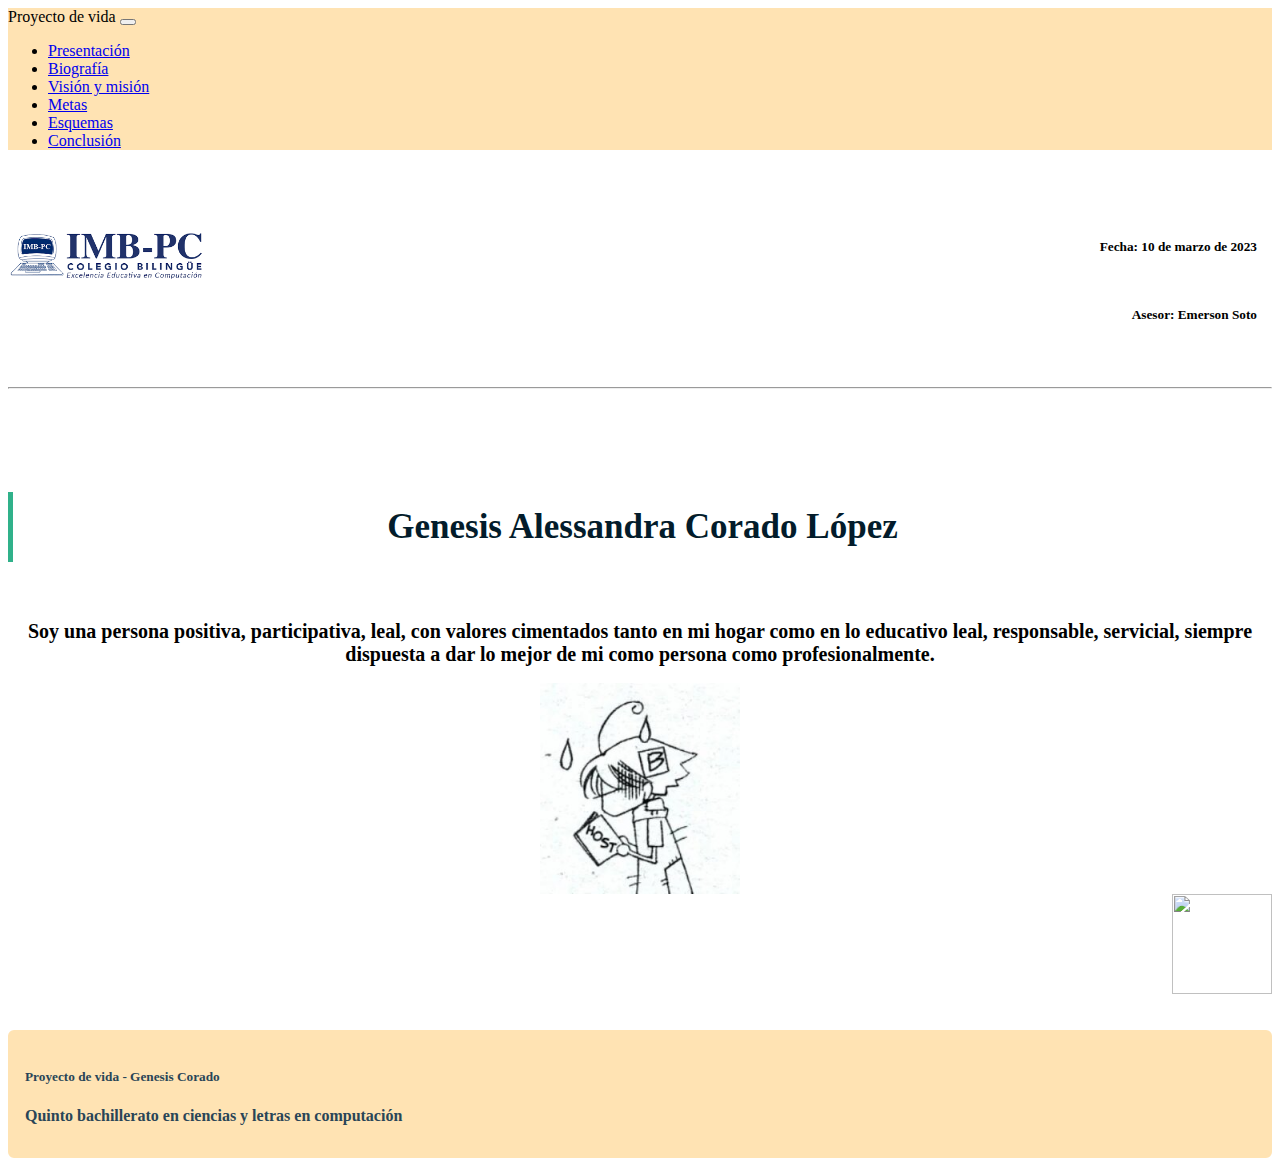
==== index.html @ 4d005db9 "Initial commit" ====
<html lang="es">
<head>
    <meta charset="UTF-8">
    <meta http-equiv="X-UA-Compatible" content="IE=edge">
    <meta name="viewport" content="width=device-width, initial-scale=1.0">
    <link rel="stylesheet" href="style.css">
    <link rel="stylesheet" href="https://cdn.jsdelivr.net/npm/bootstrap@4.6.2/dist/css/bootstrap.min.css" integrity="sha384-xOolHFLEh07PJGoPkLv1IbcEPTNtaed2xpHsD9ESMhqIYd0nLMwNLD69Npy4HI+N" crossorigin="anonymous">
    <title>Proyecto de vida</title>
</head>
<body> 
    <nav class="navbar navbar-light" style="background-color: #ffe3b3;">
        <nav class="navbar navbar-expand-lg" >
          <a class="navbar-brand">Proyecto de vida</a>
          <button class="navbar-toggler" type="button" data-toggle="collapse" data-target="#navbarNav" aria-controls="navbarNav" aria-expanded="false" aria-label="Toggle navigation">
            <span class="navbar-toggler-icon"></span>
          </button>
          <div class="collapse navbar-collapse" id="navbarNav">
            <ul class="navbar-nav">
              <li class="nav-item">
                <a class="nav-link" href="index.html">Presentación</a>
              </li>
              <li class="nav-item">
                <a class="nav-link" href="html/biografia.html">Biografía</a>
              </li>
              <li class="nav-item">
                <a class="nav-link" href="vym.html">Visión y misión</a>
              </li>
              <li class="nav-item">
                <a class="nav-link" href="metas.html">Metas</a>
              </li>
              <li class="nav-item">
                <a class="nav-link" href="esquemas.html">Esquemas</a>
              </li>
              <li class="nav-item">
                <a class="nav-link" href="conclusion.html">Conclusión</a>
              </li>
            </ul>
          </div>
        </nav>
        </nav>
        <br>
        <br>
        <div class="container">
         <img src="logo.png" style="position: absolute;" height="auto" width="200px">
         <h5 class="texto2" >Fecha: 10 de marzo de 2023</h5>
         <h5 class="texto3" >Asesor: Emerson Soto</h5>
        </div>
        <br>
        <hr>
        <br>
        <br>

        <div class="container">
            <br>
            <br>
            
            
            <h1 class="texto1">Genesis Alessandra Corado López</h1>
            <br>
            <h2 class="desc" style="text-align: center;">Soy una persona positiva, participativa, leal, con valores cimentados tanto en mi hogar como en lo educativo leal, responsable, servicial, siempre dispuesta a dar lo mejor de mi como persona como profesionalmente.</h2>
            </div>
            <center>
            <img class="icon" src="icon.jpg" height="auto" width="200px">
            </center>
            
            <div class="container" style="text-align: right">
            <a href="biografia.html"><img src="https://cdn-icons-png.flaticon.com/512/892/892666.png" height="auto" width="100px" style="text-align: center;"></a>
            </div>
<br>
<br>  
<div class="card text-center" style="background: #ffe3b3; color: #294557; font-weight: bold; padding: 15px; border: 2px solid #ffe3b3; border-radius: 6px;">
  <div class="card-body">
    <h5 class="card-title">Proyecto de vida - Genesis Corado</h5>
    <p class="card-text">Quinto bachillerato en ciencias y letras en computación</p>
  </div>
</div>

<script src="https://cdn.jsdelivr.net/npm/jquery@3.5.1/dist/jquery.slim.min.js" integrity="sha384-DfXdz2htPH0lsSSs5nCTpuj/zy4C+OGpamoFVy38MVBnE+IbbVYUew+OrCXaRkfj" crossorigin="anonymous"></script>
<script src="https://cdn.jsdelivr.net/npm/bootstrap@4.6.2/dist/js/bootstrap.bundle.min.js" integrity="sha384-Fy6S3B9q64WdZWQUiU+q4/2Lc9npb8tCaSX9FK7E8HnRr0Jz8D6OP9dO5Vg3Q9ct" crossorigin="anonymous"></script>
</body>
</html>
---- style.css ----
.texto2 {
position: relative;
animation: texto2 1s ease-out;
text-align: right; 
font-weight: bold; 
padding: 15px;
}

.texto3 {
text-align: right; 
font-weight: bold; 
padding: 15px;
position: relative;
animation: texto3 1s ease-out;
}


.texto1 {
padding: 15px;
font-weight: bold;
text-align: center;
font-size: 35px;
color: rgba(3,28,43,255);
left: 50px;
animation: texto1 2s ease-out;
border-left: 5px solid #30b18a;
}

@keyframes texto1{

    0%{opacity: 0;}
    25%{opacity:0;}
    50%{opacity:0;}
    75%{opacity:0;}
    100%{opacity:1;}
}

.desc {
font-size: 20px;
animation: desc 3s ease-out;
}

@keyframes desc{

    0%{opacity: 0;}
    25%{opacity:0;}
    50%{opacity:0;}
    75%{opacity:0;}
    100%{opacity:1;}
}

.icon {
animation: icon 3s ease-out;
}

@keyframes icon{

    0%{opacity: 0;}
    25%{opacity:0;}
    50%{opacity:0;}
    75%{opacity:0;}
    100%{opacity:1;}
}
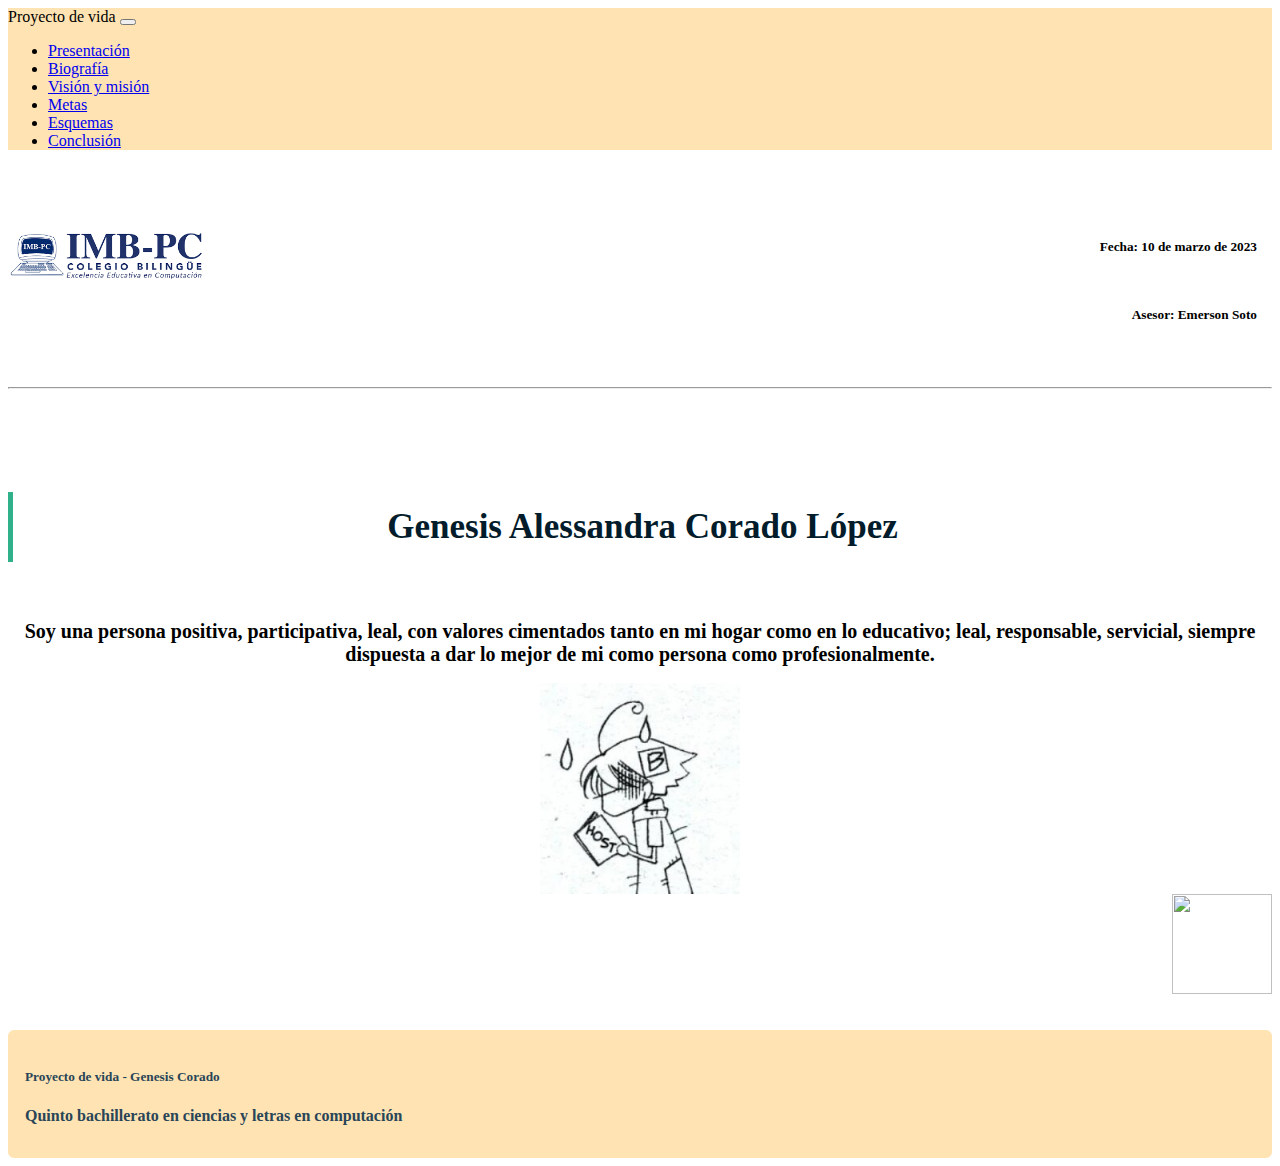
==== commit 17f8f9ca: "Update index.html" ====
--- a/index.html
+++ b/index.html
@@ -20,7 +20,7 @@
                 <a class="nav-link" href="index.html">Presentación</a>
               </li>
               <li class="nav-item">
-                <a class="nav-link" href="html/biografia.html">Biografía</a>
+                <a class="nav-link" href="biografia.html">Biografía</a>
               </li>
               <li class="nav-item">
                 <a class="nav-link" href="vym.html">Visión y misión</a>
@@ -57,7 +57,7 @@
             
             <h1 class="texto1">Genesis Alessandra Corado López</h1>
             <br>
-            <h2 class="desc" style="text-align: center;">Soy una persona positiva, participativa, leal, con valores cimentados tanto en mi hogar como en lo educativo leal, responsable, servicial, siempre dispuesta a dar lo mejor de mi como persona como profesionalmente.</h2>
+            <h2 class="desc" style="text-align: center;">Soy una persona positiva, participativa, leal, con valores cimentados tanto en mi hogar como en lo educativo; leal, responsable, servicial, siempre dispuesta a dar lo mejor de mi como persona como profesionalmente.</h2>
             </div>
             <center>
             <img class="icon" src="icon.jpg" height="auto" width="200px">
@@ -78,4 +78,4 @@
 <script src="https://cdn.jsdelivr.net/npm/jquery@3.5.1/dist/jquery.slim.min.js" integrity="sha384-DfXdz2htPH0lsSSs5nCTpuj/zy4C+OGpamoFVy38MVBnE+IbbVYUew+OrCXaRkfj" crossorigin="anonymous"></script>
 <script src="https://cdn.jsdelivr.net/npm/bootstrap@4.6.2/dist/js/bootstrap.bundle.min.js" integrity="sha384-Fy6S3B9q64WdZWQUiU+q4/2Lc9npb8tCaSX9FK7E8HnRr0Jz8D6OP9dO5Vg3Q9ct" crossorigin="anonymous"></script>
 </body>
-</html>+</html>
